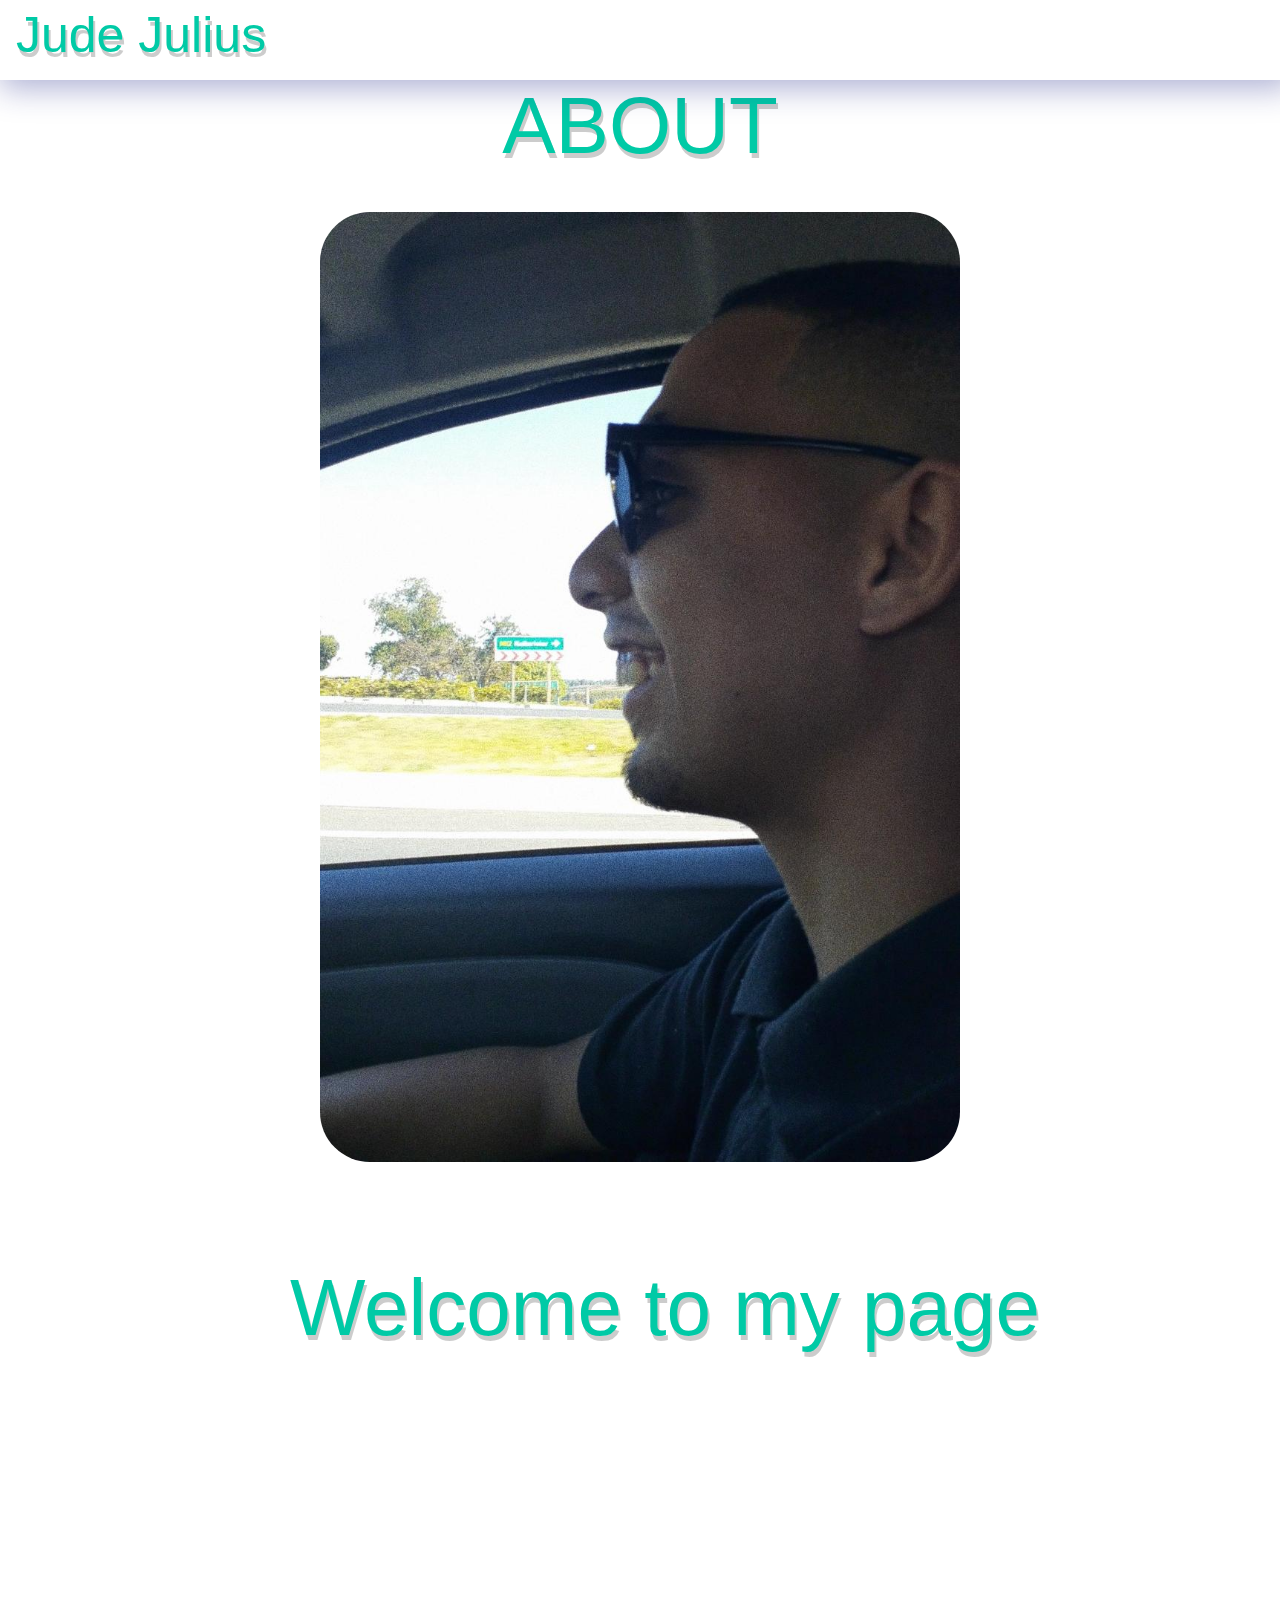
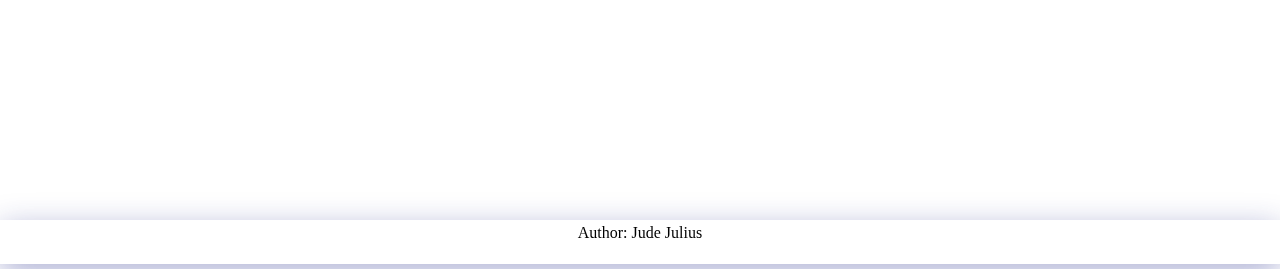
==== about.html @ cc3ed6de "third commit" ====
<!DOCTYPE html>
<html lang="en">
  <head>
    <meta charset="UTF-8" />
    <meta http-equiv="X-UA-Compatible" content="IE=edge" />
    <meta name="viewport" content="width=device-width, initial-scale=1.0" />
    <title>About</title>
    <link rel="stylesheet" a href="/Css/style.css" />
  </head>

  <!--navigation bar-->
  <nav>
    <ul>
        <li class="heading-nav">
            Jude Julius
        </li>
        <li style="float:right"><a class="active" href="timeline.html">Timeline</a></li>
        <li style="float:right"><a class="active" href="testimonial.html">Testimonial</a></li>
    <li style="float:right"><a class="active" href="contact.html">Contact</a></li>
    <li style="float:right"><a class="active" href="#">About</a></li>
    <li style="float:right"><a class="active" href="index.html">Home</a></li>
    </ul>
  </nav>
  <body>
    <div>
      <h1 class="about-header">ABOUT</h1>
      <img
        src="/images/jude1.jpeg"
        alt="ssff"
        style="width: 50%"
      />
      <h1 class="about">Welcome to my page</h1>
      <p class="p" style="text-align: justify">
          Alittle about myself i am a hardworker who loves a fast paced changing environment, I enjoy challenges
        and things that make me use logic.I am a very religious person who loves
        family time and i enjoy art. My hobbies include soccer baseball and cricket.
      </p>
      <br /><br />
    </div>
    <footer>
      <p>Author: Jude Julius<br>
      <a href="https://vibrant-engelbart-a65254.netlify.app/">https://vibrant-engelbart-a65254.netlify.app/</a></p>
    </footer>
  </body>
</html>
---- Css/style.css ----
/* Navigation bar */
* {
  margin: 0;
  padding: 0;
}
li {
  align-items: baseline;
  padding:0 20px 10px 10px;
  display: inline-block;
  font-family: arial;
}
ul {
  position:fixed;
  top: 0;
  font-size: 20px;
  text-align: left;
  box-shadow: 0 8px 32px 0 rgba( 31, 38, 135, 0.37 );
  background: rgba( 255, 255, 255, 0.25 );
  backdrop-filter: blur( 4px );
  -webkit-backdrop-filter: blur( 4px );
  border: 1px solid rgba( 255, 255, 255, 0.18 );
  padding: 5px;
  overflow: hidden;
  top: 0;
  width: 100%;
}
a {
  padding: 10px;
  margin: 0;
  color: white;
  text-decoration: none;
  font-family: serif;
}
a:hover {
  color: black;
}
.heading-nav{
  font-weight: 100;
  font-size: 50px;
  color: #00caa6;
  font-family: "Josefin Sans", sans-serif;
  text-shadow: 2px 5px 0 rgba(0, 0, 0, 0.2);
}
.heading-nav:hover{
  color: lightpink;
}
/* contact form */
.contact-head{
  font-size: 80px;
  margin-right: 40px;

}
h1{
  text-align: center;
}
.contact {
  font-size: 50px;
  font-family: Impact, Haettenschweiler, "Arial Narrow Bold", sans-serif;
}
.contact:hover {
  color: lightpink;
}
body {
  background-image: url(https://coolbackgrounds.io/images/backgrounds/index/ranger-4df6c1b6.png);
  background-position: center;
  background-size: cover;
  background-attachment: fixed;
  text-align: center;
}
form {
  text-align: center;
  margin-top: 60px;
  margin-left: 30%;
  margin-right: 30%;
  margin-bottom: 20px;
  background-color: grey;
  padding: 5%;
  background: rgba(204, 194, 194, 0.5);
  backdrop-filter: blur(3px);
  -webkit-backdrop-filter: blur(3px);
  border-radius: 10px;
}
[placeholder]:hover {
  color: grey;
}
button {
  background-color: #8d978d;
  border: none;
  color: white;
  padding: 16px 32px;
  text-decoration: none;
  margin: 4px 2px;
  cursor: pointer;
  border-radius: 12px;
}
button:hover{
  color: aqua;
}
/* Home page */
.bigheader {
  text-align: center;
  color: rgb(182, 164, 163);
  font-family: serif;
  font-weight: 100;
  font-size: 8em;
}
.bigheader:hover {
  color: rgb(13, 83, 189);
}
.img-header{
  text-align: center;
  font-size: 60px;
  font-weight: 100;
  color: #00caa6;
  font-family: "Josefin Sans", sans-serif;
  text-shadow: 2px 5px 0 rgba(0, 0, 0, 0.2);

}
h1 {
  padding: 20px;
  margin: 1em 0 0.5em 50px;
  font-weight: 100;
  color: #00caa6;
  font-family: "Josefin Sans", sans-serif;
  text-shadow: 2px 5px 0 rgba(0, 0, 0, 0.2);
}
.p {
  margin-bottom: 50px;
  color: rgb(10, 0, 0);
  text-decoration: none;
  text-align: center;
  font-size: 40px;
  font-family: Verdana, Geneva, Tahoma, sans-serif;
  padding: 70px;
}
strong {
  color: black;
}
.home-page-img {
  border-radius: 50%;
  /* border: 1px solid black; */
  box-shadow: 0 8px 32px 0 rgba( 31, 38, 135, 0.37 );
}
.form {
  display: fixed;
}
.p{
  color: white;
}
/* about page*/
.about-header {
  padding:0;
  margin-left: 450px;
  margin-right: 450px;
  font-weight: 500;
  font-size: 5em;
  font-family: "Trebuchet MS", "Lucida Sans Unicode", "Lucida Grande",
    "Lucida Sans", Arial, sans-serif;
}
.about-header:hover {
  color: darkgray;
}
img {
  display: block;
  margin-left: auto;
  margin-right: auto;
  border-radius: 50px;
}

.about-para {
  border: 12px solid rgb(0, 0, 0);
  border-radius: 12px;
}
.about{
  font-size: 80px;
}
/* timeline */

  /* The actual timeline (the vertical ruler) */
  .timeline {
    position: relative;
    max-width: 1200px;
    margin: 0 auto;
    z-index: -1;
  }
  
  /* The actual timeline (the vertical ruler) */
  .timeline::after {
    content: '';
    position: absolute;
    width: 2px;
    background-color: white;
    top: 0;
    bottom: 0;
    left: 50%;
    margin-left: -3px;
  }
  
  /* Container around content */
  .container {
      box-sizing: border-box;
      margin-top: 90px;
      margin-bottom: 50px;
    padding: 10px 40px;
    position: relative;
    background-color: inherit;
    width: 50%;
  }
  
  /* The circles on the timeline */
  .container::after {
    content: '';
    position: absolute;
    width: 25px;
    height: 25px;
    right: -17px;
    background-color: white;
    border: 4px solid #FF9F55;
    top: 15px;
    border-radius: 50%;
    z-index: 1;
  }
  /* Place the container to the left */
  .left {
    left: 0;
  }
  
  /* Place the container to the right */
  .right {
    left: 50%;
  }
  
  /* Add arrows to the left container (pointing right) */
  .left::before {
    content: " ";
    height: 0;
    position: absolute;
    top: 22px;
    width: 0;
    z-index: 1;
    right: 30px;
    border: medium solid white;
    border-width: 10px 0 10px 10px;
    border-color: transparent transparent transparent white;
  }
  
  /* Add arrows to the right container (pointing left) */
  .right::before {
    content: " ";
    height: 0;
    position: absolute;
    top: 22px;
    width: 0;
    z-index: 1;
    left: 30px;
    border: medium solid white;
    border-width: 10px 10px 10px 0;
    border-color: transparent white transparent transparent;
  }
  
  /* Fix the circle for containers on the right side */
  .right::after {
    left: -16px;
  }
  
  /* The actual content */
  .content {
    padding: 20px 30px;
    position: relative;
    border-radius: 25px;
    box-shadow: 0 8px 32px 0 rgba(0, 0, 0, 0);
    background: red;
    animation: mymove 5s infinite;
      }
      @keyframes mymove {
          0%{
              background-color: lightpink;
          }
          33%{
              background-color: lightsalmon;
          }
          66%{
              background-color: lightseagreen;
          }
          100%{
              background-color: lightskyblue;
          }
        }
  
  /* Media queries - Responsive timeline on screens less than 600px wide */
  @media screen and (max-width: 600px) {
    /* Place the timelime to the left */
    .timeline::after {
    left: 31px;
    }
    
    /* Full-width containers */
    .container {
    width: 100%;
    padding-left: 70px;
    padding-right: 25px;
    }
    /* Make sure that all arrows are pointing leftwards */
    .container::before {
    left: 60px;
    border: medium solid white;
    border-width: 10px 10px 10px 0;
    border-color: transparent white transparent transparent;
    }
  
    /* Make sure all circles are at the same spot */
    .left::after, .right::after {
    left: 15px;
    }
    
    /* Make all right containers behave like the left ones */
    .right {
    left: 0%;
    }
  }
  /* footer */
  footer {
    text-align: center;
    padding: 3px;
    box-shadow: 0 8px 32px 0 rgba( 31, 38, 135, 0.37 );
    background: rgba( 255, 255, 255, 0.25 );
    backdrop-filter: blur( 4px );
    -webkit-backdrop-filter: blur( 4px );
    border: 1px solid rgba( 255, 255, 255, 0.18 );
  }
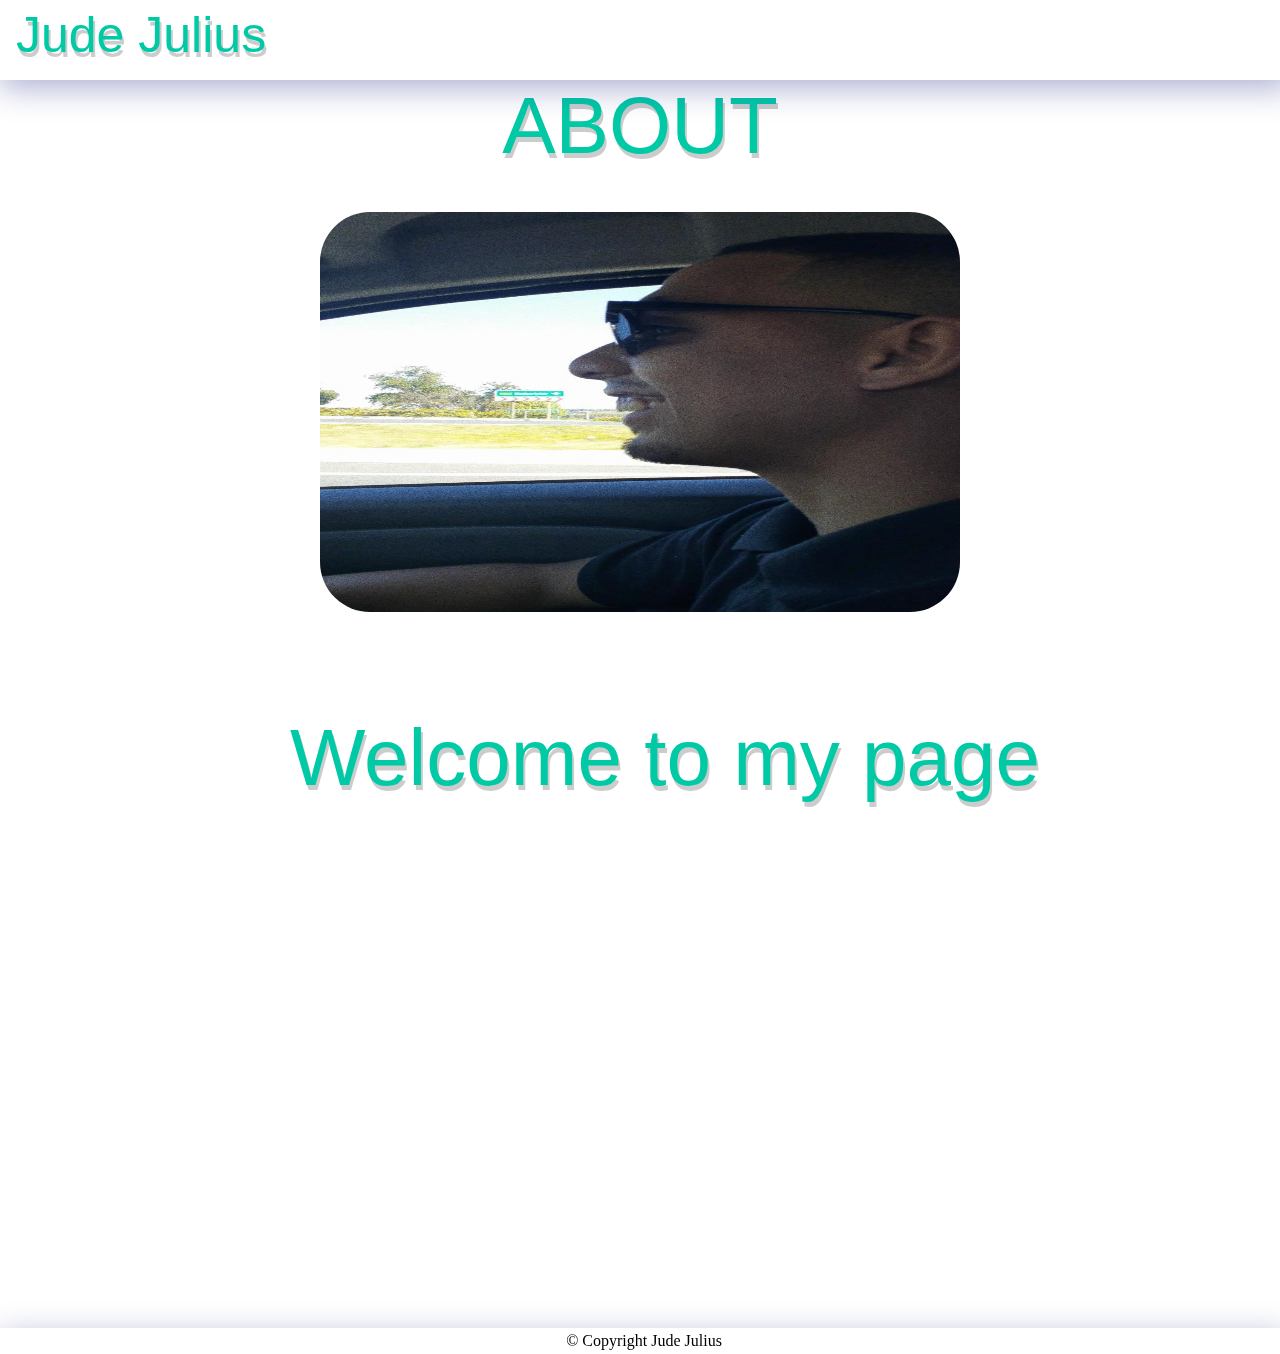
==== commit 45ea78c2: "third commit" ====
--- a/about.html
+++ b/about.html
@@ -31,15 +31,14 @@
       />
       <h1 class="about">Welcome to my page</h1>
       <p class="p" style="text-align: justify">
-          Alittle about myself i am a hardworker who loves a fast paced changing environment, I enjoy challenges
+        Alittle about myself i am a hardworker who loves a fast paced changing environment, I enjoy challenges
         and things that make me use logic.I am a very religious person who loves
-        family time and i enjoy art. My hobbies include soccer baseball and cricket.
+        family time and i enjoy art. My hobbies include soccer baseball and cricket.A little about myself:              I am Jude Julius and I'm 22 years old. I consider myself a hard worker who enjoys a fast paced environment. I enjoy challenges and opportunities to use logic. I am a religious person who enjoys spending time with family. I also enjoy art. Some of my hobbies include soccer, baseball and cricket.
       </p>
       <br /><br />
     </div>
     <footer>
-      <p>Author: Jude Julius<br>
-      <a href="https://vibrant-engelbart-a65254.netlify.app/">https://vibrant-engelbart-a65254.netlify.app/</a></p>
-    </footer>
+      <p>&copy Copyright Jude Julius<br>
+          </footer>
   </body>
 </html>
--- a/Css/style.css
+++ b/Css/style.css
@@ -97,7 +97,7 @@
   color: aqua;
 }
 /* Home page */
-.bigheader {
+/* .bigheader {
   text-align: center;
   color: rgb(182, 164, 163);
   font-family: serif;
@@ -106,7 +106,7 @@
 }
 .bigheader:hover {
   color: rgb(13, 83, 189);
-}
+} */
 .img-header{
   text-align: center;
   font-size: 60px;
@@ -129,7 +129,7 @@
   color: rgb(10, 0, 0);
   text-decoration: none;
   text-align: center;
-  font-size: 40px;
+  font-size: 30px;
   font-family: Verdana, Geneva, Tahoma, sans-serif;
   padding: 70px;
 }
@@ -165,6 +165,8 @@
   margin-left: auto;
   margin-right: auto;
   border-radius: 50px;
+  width: 400px;
+  height: 400px;
 }
 
 .about-para {
@@ -320,6 +322,8 @@
   }
   /* footer */
   footer {
+    position: sticky;
+    width: 100%;
     text-align: center;
     padding: 3px;
     box-shadow: 0 8px 32px 0 rgba( 31, 38, 135, 0.37 );
@@ -327,4 +331,5 @@
     backdrop-filter: blur( 4px );
     -webkit-backdrop-filter: blur( 4px );
     border: 1px solid rgba( 255, 255, 255, 0.18 );
-  }+  }
+  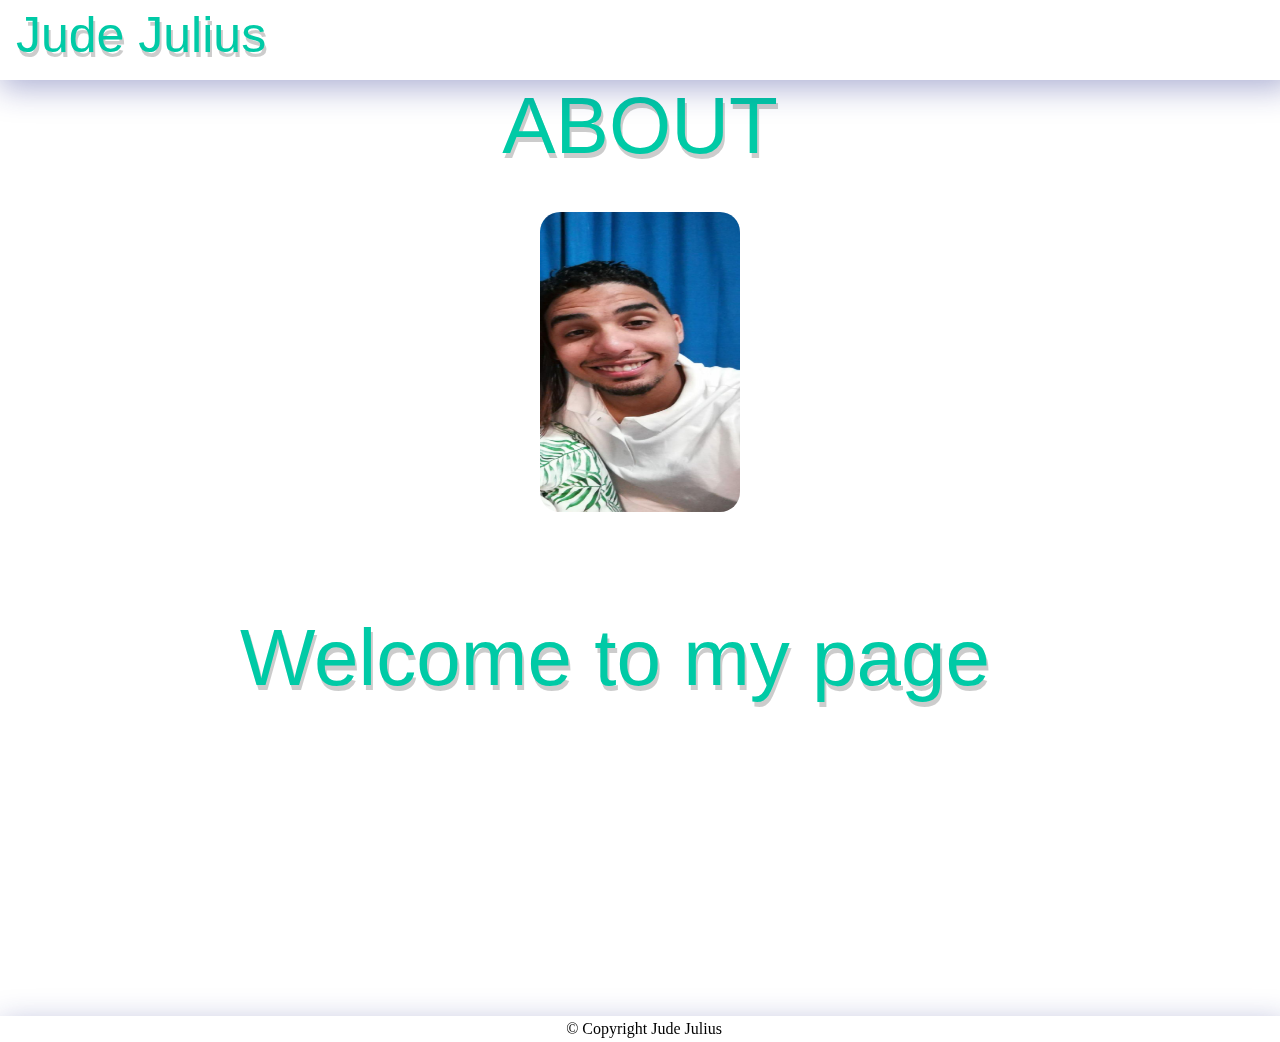
==== commit f9babece: "third commit" ====
--- a/about.html
+++ b/about.html
@@ -27,13 +27,13 @@
       <img
         src="/images/jude1.jpeg"
         alt="ssff"
-        style="width: 50%"
+        width="30%"
       />
       <h1 class="about">Welcome to my page</h1>
       <p class="p" style="text-align: justify">
         Alittle about myself i am a hardworker who loves a fast paced changing environment, I enjoy challenges
         and things that make me use logic.I am a very religious person who loves
-        family time and i enjoy art. My hobbies include soccer baseball and cricket.A little about myself:              I am Jude Julius and I'm 22 years old. I consider myself a hard worker who enjoys a fast paced environment. I enjoy challenges and opportunities to use logic. I am a religious person who enjoys spending time with family. I also enjoy art. Some of my hobbies include soccer, baseball and cricket.
+        family time and i enjoy art. My hobbies include soccer baseball and cricket.A little about myself.
       </p>
       <br /><br />
     </div>
--- a/Css/style.css
+++ b/Css/style.css
@@ -145,6 +145,8 @@
   display: fixed;
 }
 .p{
+  padding-bottom: 30px;
+  padding-top: 30px;
   color: white;
 }
 /* about page*/
@@ -162,18 +164,20 @@
 }
 img {
   display: block;
+  margin-top: 30px;
+  margin-bottom: 100px;
   margin-left: auto;
   margin-right: auto;
-  border-radius: 50px;
-  width: 400px;
-  height: 400px;
-}
-
-.about-para {
-  border: 12px solid rgb(0, 0, 0);
-  border-radius: 12px;
+  border-radius: 20px;
+  width: 200px;
+  height: 300px;
 }
 .about{
+  padding:0;
+  margin-bottom: 30px;
+  margin-top: 20px;
+  margin-right: 100px;
+  text-align: center;
   font-size: 80px;
 }
 /* timeline */
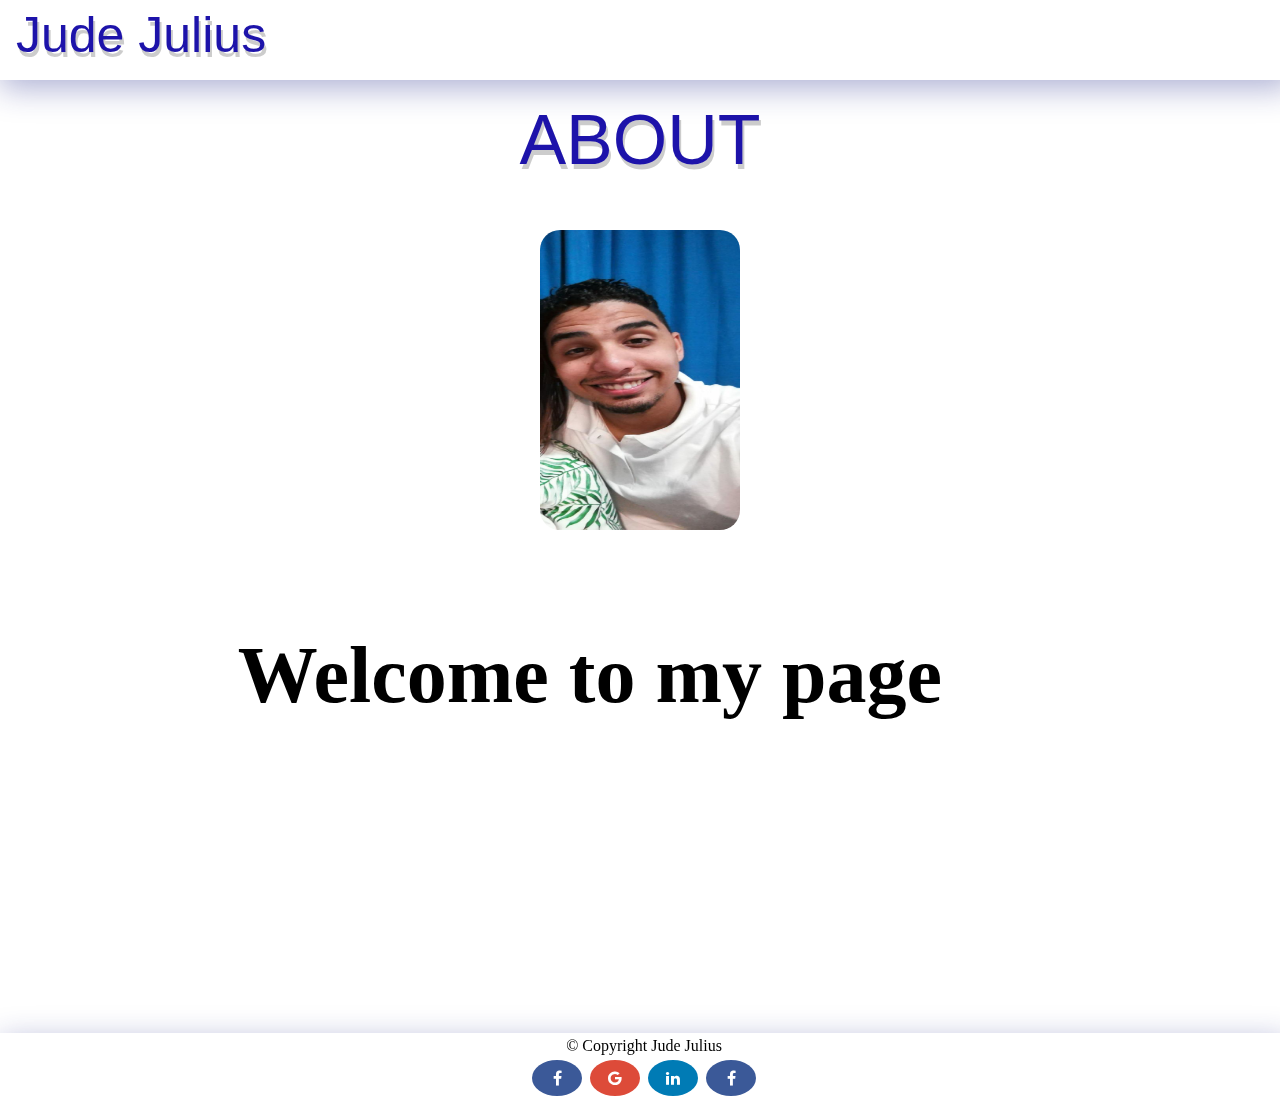
==== commit 1bcb9b24: "third commit" ====
--- a/about.html
+++ b/about.html
@@ -6,6 +6,7 @@
     <meta name="viewport" content="width=device-width, initial-scale=1.0" />
     <title>About</title>
     <link rel="stylesheet" a href="/Css/style.css" />
+    <link rel="stylesheet" href="https://cdnjs.cloudflare.com/ajax/libs/font-awesome/4.7.0/css/font-awesome.min.css">
   </head>
 
   <!--navigation bar-->
@@ -24,21 +25,23 @@
   <body>
     <div>
       <h1 class="about-header">ABOUT</h1>
-      <img
+      <img class="about-img"
         src="/images/jude1.jpeg"
         alt="ssff"
         width="30%"
       />
       <h1 class="about">Welcome to my page</h1>
       <p class="p" style="text-align: justify">
-        Alittle about myself i am a hardworker who loves a fast paced changing environment, I enjoy challenges
-        and things that make me use logic.I am a very religious person who loves
-        family time and i enjoy art. My hobbies include soccer baseball and cricket.A little about myself.
+        A little about myself: I am Jude Julius and I'm 22 years old. I consider myself a hard worker who enjoys a fast paced environment. I enjoy challenges and opportunities to use logic. I am a religious person who enjoys spending time with family. I also enjoy art. Some of my hobbies include soccer, baseball and cricket.
       </p>
       <br /><br />
     </div>
     <footer>
       <p>&copy Copyright Jude Julius<br>
+        <a href="#" class="fa fa-facebook"></a>
+<a href="#" class="fa fa-google"></a>
+<a href="#" class="fa fa-linkedin"></a>
+<a href="#" class="fa fa-facebook"></a>
           </footer>
   </body>
 </html>
--- a/Css/style.css
+++ b/Css/style.css
@@ -10,8 +10,8 @@
   font-family: arial;
 }
 ul {
-  position:fixed;
-  top: 0;
+  /* position:fixed;
+  top: 0; */
   font-size: 20px;
   text-align: left;
   box-shadow: 0 8px 32px 0 rgba( 31, 38, 135, 0.37 );
@@ -37,21 +37,36 @@
 .heading-nav{
   font-weight: 100;
   font-size: 50px;
-  color: #00caa6;
+  color: #1d13aa;
   font-family: "Josefin Sans", sans-serif;
   text-shadow: 2px 5px 0 rgba(0, 0, 0, 0.2);
-}
+  animation: bounce 4s infinite;
+
+}
+@keyframes bounce {
+  0%, 20%, 50%, 80%, 100% {
+    transform: translateY(0);
+  } 
+  40% {
+    transform: translateY(-30px);
+  } 
+  60% {
+    transform: translateY(-15px);
+  }
+} 
 .heading-nav:hover{
   color: lightpink;
 }
 /* contact form */
 .contact-head{
-  font-size: 80px;
-  margin-right: 40px;
-
-}
-h1{
-  text-align: center;
+    font-size: 70px;
+    padding: 20px;
+    font-weight: 100;
+    color: #1d13aa;
+    font-family: "Josefin Sans", sans-serif;
+    text-shadow: 2px 5px 0 rgba(0, 0, 0, 0.2);
+  }
+
 }
 .contact {
   font-size: 50px;
@@ -83,47 +98,67 @@
 [placeholder]:hover {
   color: grey;
 }
-button {
-  background-color: #8d978d;
+.button {
+  display: inline-block;
+  border-radius: 12px;
+  background-color: #8d8481;
   border: none;
-  color: white;
-  padding: 16px 32px;
-  text-decoration: none;
-  margin: 4px 2px;
+  color: #FFFFFF;
+  text-align: center;
+  font-size: 15px;
+  padding: 20px;
+  width: 100px;
+  transition: all 0.5s;
   cursor: pointer;
-  border-radius: 12px;
-}
-button:hover{
-  color: aqua;
+  margin: 5px;
+}
+
+.button span {
+  cursor: pointer;
+  display: inline-block;
+  position: relative;
+  transition: 0.5s;
+}
+
+.button span:after {
+  content: '\00bb';
+  position: absolute;
+  opacity: 0;
+  top: 0;
+  right: -20px;
+  transition: 0.5s;
+}
+
+.button:hover span {
+  padding-right: 25px;
+}
+
+.button:hover span:after {
+  opacity: 1;
+  right: 0;
 }
 /* Home page */
-/* .bigheader {
-  text-align: center;
-  color: rgb(182, 164, 163);
-  font-family: serif;
-  font-weight: 100;
-  font-size: 8em;
-}
-.bigheader:hover {
-  color: rgb(13, 83, 189);
-} */
 .img-header{
   text-align: center;
   font-size: 60px;
   font-weight: 100;
-  color: #00caa6;
+  color: #1d13aa;
   font-family: "Josefin Sans", sans-serif;
   text-shadow: 2px 5px 0 rgba(0, 0, 0, 0.2);
-
-}
-h1 {
-  padding: 20px;
-  margin: 1em 0 0.5em 50px;
-  font-weight: 100;
-  color: #00caa6;
-  font-family: "Josefin Sans", sans-serif;
-  text-shadow: 2px 5px 0 rgba(0, 0, 0, 0.2);
-}
+  animation: bounce 2s infinite;
+
+}
+@keyframes bounce {
+  0%, 20%, 50%, 80%, 100% {
+    transform: translateY(0);
+  } 
+  40% {
+    transform: translateY(-30px);
+  } 
+  60% {
+    transform: translateY(-15px);
+  }
+} 
 .p {
   margin-bottom: 50px;
   color: rgb(10, 0, 0);
@@ -151,18 +186,18 @@
 }
 /* about page*/
 .about-header {
-  padding:0;
-  margin-left: 450px;
-  margin-right: 450px;
-  font-weight: 500;
-  font-size: 5em;
-  font-family: "Trebuchet MS", "Lucida Sans Unicode", "Lucida Grande",
-    "Lucida Sans", Arial, sans-serif;
+  text-align: center;
+  font-size: 70px;
+  padding: 20px;
+  font-weight: 100;
+  color: #1d13aa;
+  font-family: "Josefin Sans", sans-serif;
+  text-shadow: 2px 5px 0 rgba(0, 0, 0, 0.2);
 }
 .about-header:hover {
   color: darkgray;
 }
-img {
+.about-img{
   display: block;
   margin-top: 30px;
   margin-bottom: 100px;
@@ -204,6 +239,7 @@
   
   /* Container around content */
   .container {
+    
       box-sizing: border-box;
       margin-top: 90px;
       margin-bottom: 50px;
@@ -211,6 +247,15 @@
     position: relative;
     background-color: inherit;
     width: 50%;
+    animation: myanimation 1s linear;
+  }
+  @keyframes myanimation{
+    0%{
+      left: 0;
+    }
+    100%{
+      right: 0;
+    }
   }
   
   /* The circles on the timeline */
@@ -228,12 +273,30 @@
   }
   /* Place the container to the left */
   .left {
-    left: 0;
+    left: 50%;
+    animation: myanimation1 2s linear forwards;
+  }
+  @keyframes myanimation1{
+    0%{
+      right: 0;
+    }
+    100%{
+      left: 0;
+    }
   }
   
   /* Place the container to the right */
   .right {
     left: 50%;
+    animation: myanimation2 2s linear forwards;
+  }
+  @keyframes myanimation2{
+    0%{
+      left: 0;
+    }
+    100%{
+      right: 0;
+    }
   }
   
   /* Add arrows to the left container (pointing right) */
@@ -271,8 +334,10 @@
   
   /* The actual content */
   .content {
-    padding: 20px 30px;
-    position: relative;
+    overflow: hidden;
+    padding: 0;
+    position: sticky;
+    top: 0;
     border-radius: 25px;
     box-shadow: 0 8px 32px 0 rgba(0, 0, 0, 0);
     background: red;
@@ -302,7 +367,7 @@
     
     /* Full-width containers */
     .container {
-    width: 100%;
+  width: 100%;
     padding-left: 70px;
     padding-right: 25px;
     }
@@ -323,6 +388,19 @@
     .right {
     left: 0%;
     }
+  }
+  .timeline-head{
+    position:absolute ;
+    top: 80px;
+    left: 365px;
+    font-weight: 100;
+    font-size: 70px;
+    color: #1d13aa;
+    font-family: "Josefin Sans", sans-serif;
+    text-shadow: 2px 5px 0 rgba(0, 0, 0, 0.2);
+  }
+  .timeline-head:hover{
+    color:lightpink
   }
   /* footer */
   footer {
@@ -336,4 +414,30 @@
     -webkit-backdrop-filter: blur( 4px );
     border: 1px solid rgba( 255, 255, 255, 0.18 );
   }
+  .fa {
+    padding: 10px;
+    font-size: 10px;
+    width: 30px;
+    text-align: center;
+    text-decoration: none;
+    margin: 5px 2px;
+    border-radius:50%;
+  }
+  
+  .fa:hover {
+      opacity: 0.7;
+  }
+  .fa-facebook {
+    background: #3B5998;
+    color: white;
+  }
+  .fa-google {
+    background: #dd4b39;
+    color: white;
+  }
+  
+  .fa-linkedin {
+    background: #007bb5;
+    color: white;
+  }
   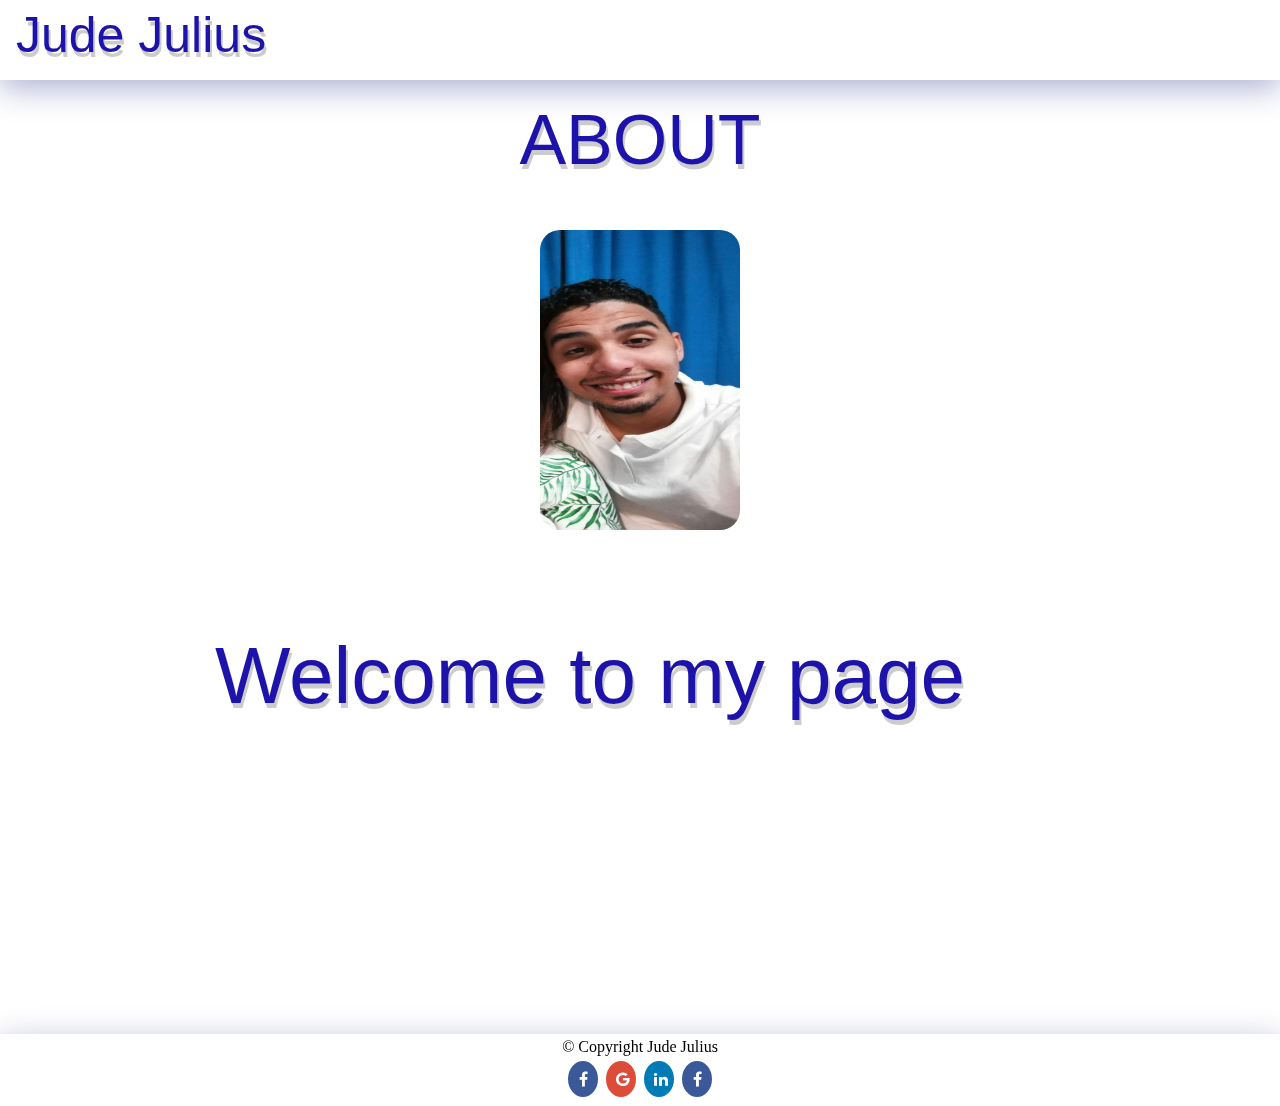
==== commit bd341607: "third commit" ====
--- a/about.html
+++ b/about.html
@@ -22,6 +22,20 @@
     <li style="float:right"><a class="active" href="index.html">Home</a></li>
     </ul>
   </nav>
+  <style>
+    @media only screen and (max-width: 600px) {
+  /* For mobile phones: */
+  [class*="div-"] {
+    width: 100%;
+  }
+  @media only screen and (max-width: 600px) {
+  /* For mobile phones: */
+  [class*="nav-"] {
+    width: 100%;
+  }
+}
+    }
+  </style>
   <body>
     <div>
       <h1 class="about-header">ABOUT</h1>
--- a/Css/style.css
+++ b/Css/style.css
@@ -2,6 +2,7 @@
 * {
   margin: 0;
   padding: 0;
+  box-sizing: border-box;
 }
 li {
   align-items: baseline;
@@ -66,7 +67,8 @@
     font-family: "Josefin Sans", sans-serif;
     text-shadow: 2px 5px 0 rgba(0, 0, 0, 0.2);
   }
-
+.contact-head:hover{
+  color: lightpink;
 }
 .contact {
   font-size: 50px;
@@ -184,15 +186,16 @@
   padding-top: 30px;
   color: white;
 }
+
 /* about page*/
-.about-header {
+.about-header  {
   text-align: center;
   font-size: 70px;
-  padding: 20px;
-  font-weight: 100;
-  color: #1d13aa;
-  font-family: "Josefin Sans", sans-serif;
-  text-shadow: 2px 5px 0 rgba(0, 0, 0, 0.2);
+    padding: 20px;
+    font-weight: 100;
+    color: #1d13aa;
+    font-family: "Josefin Sans", sans-serif;
+    text-shadow: 2px 5px 0 rgba(0, 0, 0, 0.2);
 }
 .about-header:hover {
   color: darkgray;
@@ -214,7 +217,12 @@
   margin-right: 100px;
   text-align: center;
   font-size: 80px;
-}
+  font-weight: 100;
+  color: #1d13aa;
+  font-family: "Josefin Sans", sans-serif;
+  text-shadow: 2px 5px 0 rgba(0, 0, 0, 0.2);
+}
+
 /* timeline */
 
   /* The actual timeline (the vertical ruler) */
@@ -284,7 +292,6 @@
       left: 0;
     }
   }
-  
   /* Place the container to the right */
   .right {
     left: 50%;
@@ -390,9 +397,7 @@
     }
   }
   .timeline-head{
-    position:absolute ;
-    top: 80px;
-    left: 365px;
+    text-align: center;
     font-weight: 100;
     font-size: 70px;
     color: #1d13aa;
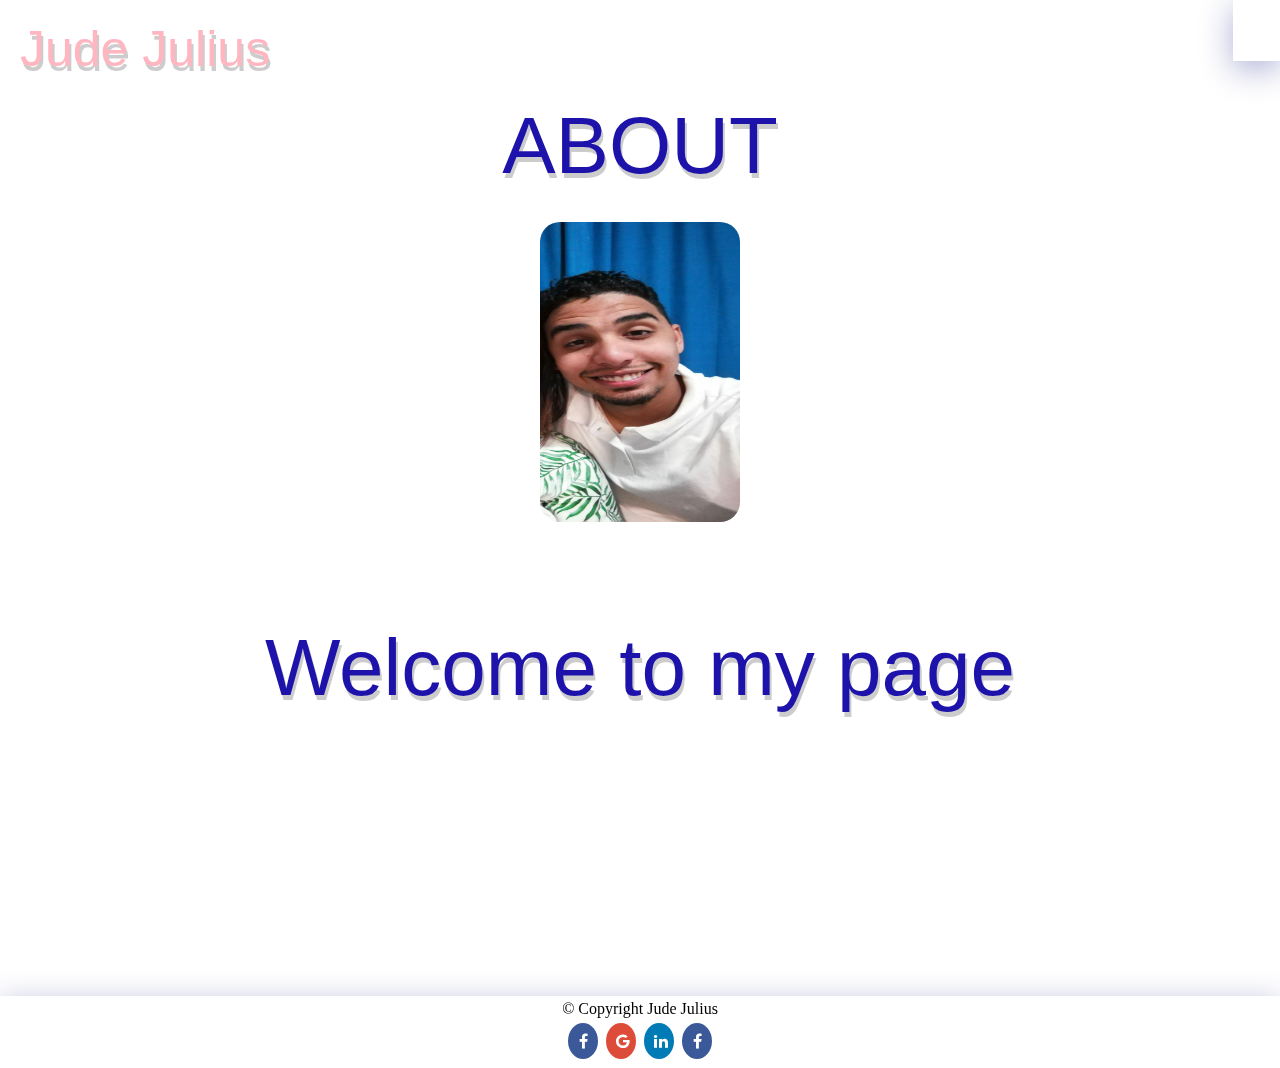
==== commit a3cd7b76: "third commit" ====
--- a/about.html
+++ b/about.html
@@ -11,31 +11,18 @@
 
   <!--navigation bar-->
   <nav>
-    <ul>
-        <li class="heading-nav">
-            Jude Julius
-        </li>
-        <li style="float:right"><a class="active" href="timeline.html">Timeline</a></li>
-        <li style="float:right"><a class="active" href="testimonial.html">Testimonial</a></li>
-    <li style="float:right"><a class="active" href="contact.html">Contact</a></li>
-    <li style="float:right"><a class="active" href="#">About</a></li>
-    <li style="float:right"><a class="active" href="index.html">Home</a></li>
-    </ul>
+    <li class="heading-nav" style="float: left;">Jude Julius</li> 
+        <div class="dropdown" style="float:right;">
+          <button class="dropbtn">=</button>
+          <div class="dropdown-content">
+          <a href="index.html">Home</a>
+          <a href="#">About</a>
+          <a href="contact.html">Contact</a>
+          <a href="testimonial.html">Testimonial</a>
+          <a href="timeline.html">Timeline</a>
+          </div>
+        </div>
   </nav>
-  <style>
-    @media only screen and (max-width: 600px) {
-  /* For mobile phones: */
-  [class*="div-"] {
-    width: 100%;
-  }
-  @media only screen and (max-width: 600px) {
-  /* For mobile phones: */
-  [class*="nav-"] {
-    width: 100%;
-  }
-}
-    }
-  </style>
   <body>
     <div>
       <h1 class="about-header">ABOUT</h1>
@@ -50,12 +37,12 @@
       </p>
       <br /><br />
     </div>
-    <footer>
-      <p>&copy Copyright Jude Julius<br>
-        <a href="#" class="fa fa-facebook"></a>
+  </body>
+  <footer>
+    <p>&copy Copyright Jude Julius<br>
+      <a href="#" class="fa fa-facebook"></a>
 <a href="#" class="fa fa-google"></a>
 <a href="#" class="fa fa-linkedin"></a>
 <a href="#" class="fa fa-facebook"></a>
-          </footer>
-  </body>
+        </footer>
 </html>
--- a/Css/style.css
+++ b/Css/style.css
@@ -1,29 +1,78 @@
+/* mobile responsiveness */
+@media screen and (max-width: 700px) {
+  .i{
+    display: grid;
+    grid-template-columns: auto;
+    grid-row-gap: 100px;
+  }
+  .grid-item {
+   
+   text-align: center;
+ }
+ }
+
 /* Navigation bar */
+.dropbtn {
+  box-shadow: 0 8px 32px 0 rgba( 31, 38, 135, 0.37 );
+  background: rgba( 255, 255, 255, 0.25 );
+  backdrop-filter: blur( 4px );
+  -webkit-backdrop-filter: blur( 4px );
+  border: 1px solid rgba( 255, 255, 255, 0.18 );
+  color: white;
+  padding: 16px;
+  font-size: 25px;
+  border: none;
+  cursor: pointer;
+}
+
+.dropdown {
+  position: relative;
+  display: inline-block;
+  z-index: 1;
+  
+}
+
+.dropdown-content {
+  display: none;
+  position: absolute;
+  right: 0;
+  background-color: #f9f9f9;
+  min-width: 160px;
+  box-shadow: 0px 8px 16px 0px rgba(0,0,0,0.2);
+  z-index: 1;
+}
+
+.dropdown-content a {
+  color: black;
+  padding: 12px 16px;
+  text-decoration: none;
+  display: block;
+  font-family: sans-serif;
+  
+  
+}
+
+.dropdown-content a:hover {background-color: #f1f1f1;}
+
+.dropdown:hover .dropdown-content {
+  display: block;
+}
+
+.dropdown:hover .dropbtn {
+  background-color: lightpink;
+}
 * {
+  box-sizing: border-box;
   margin: 0;
   padding: 0;
-  box-sizing: border-box;
-}
+}
+
 li {
   align-items: baseline;
   padding:0 20px 10px 10px;
   display: inline-block;
   font-family: arial;
-}
-ul {
-  /* position:fixed;
-  top: 0; */
-  font-size: 20px;
-  text-align: left;
-  box-shadow: 0 8px 32px 0 rgba( 31, 38, 135, 0.37 );
-  background: rgba( 255, 255, 255, 0.25 );
-  backdrop-filter: blur( 4px );
-  -webkit-backdrop-filter: blur( 4px );
-  border: 1px solid rgba( 255, 255, 255, 0.18 );
-  padding: 5px;
-  overflow: hidden;
-  top: 0;
-  width: 100%;
+  
 }
 a {
   padding: 10px;
@@ -36,6 +85,8 @@
   color: black;
 }
 .heading-nav{
+  padding-top: 20px;
+  padding-left: 20px;
   font-weight: 100;
   font-size: 50px;
   color: #1d13aa;
@@ -58,10 +109,89 @@
 .heading-nav:hover{
   color: lightpink;
 }
+/* Home page */
+.img-header{
+  text-align: center;
+  font-size: 60px;
+  font-weight: 100;
+  color: #1d13aa;
+  font-family: "Josefin Sans", sans-serif;
+  text-shadow: 2px 5px 0 rgba(0, 0, 0, 0.2);
+  animation: bounce 2s infinite;
+
+}
+@keyframes bounce {
+  0%, 20%, 50%, 80%, 100% {
+    transform: translateY(0);
+  } 
+  40% {
+    transform: translateY(-30px);
+  } 
+  60% {
+    transform: translateY(-15px);
+  }
+} 
+.p {
+  margin-bottom: 50px;
+  color: rgb(10, 0, 0);
+  text-decoration: none;
+  text-align: center;
+  font-size: 30px;
+  font-family: Verdana, Geneva, Tahoma, sans-serif;
+  padding: 70px;
+}
+strong {
+  color: black;
+}
+.home-page-img {
+  border-radius: 50%;
+  /* border: 1px solid black; */
+  box-shadow: 0 8px 32px 0 rgba( 31, 38, 135, 0.37 );
+}
+.form {
+  display: fixed;
+}
+.p{
+  padding-bottom: 30px;
+  padding-top: 30px;
+  color: white;
+}
+/* about page*/
+.about-header  {
+  text-align: center;
+  padding-top: 100px;
+  font-size: 80px;
+    font-weight: 100;
+    color: #1d13aa;
+    font-family: "Josefin Sans", sans-serif;
+    text-shadow: 2px 5px 0 rgba(0, 0, 0, 0.2);
+}
+.about-header:hover {
+  color: darkgray;
+}
+.about-img{
+  display: block;
+  margin-top: 30px;
+  margin-bottom: 100px;
+  margin-left: auto;
+  margin-right: auto;
+  border-radius: 20px;
+  width: 200px;
+  height: 300px;
+}
+.about{
+  text-align: center;
+  font-size: 80px;
+  font-weight: 100;
+  color: #1d13aa;
+  font-family: "Josefin Sans", sans-serif;
+  text-shadow: 2px 5px 0 rgba(0, 0, 0, 0.2);
+}
 /* contact form */
 .contact-head{
+  text-align: center;
+  padding-top: 100px;
     font-size: 70px;
-    padding: 20px;
     font-weight: 100;
     color: #1d13aa;
     font-family: "Josefin Sans", sans-serif;
@@ -139,90 +269,6 @@
   opacity: 1;
   right: 0;
 }
-/* Home page */
-.img-header{
-  text-align: center;
-  font-size: 60px;
-  font-weight: 100;
-  color: #1d13aa;
-  font-family: "Josefin Sans", sans-serif;
-  text-shadow: 2px 5px 0 rgba(0, 0, 0, 0.2);
-  animation: bounce 2s infinite;
-
-}
-@keyframes bounce {
-  0%, 20%, 50%, 80%, 100% {
-    transform: translateY(0);
-  } 
-  40% {
-    transform: translateY(-30px);
-  } 
-  60% {
-    transform: translateY(-15px);
-  }
-} 
-.p {
-  margin-bottom: 50px;
-  color: rgb(10, 0, 0);
-  text-decoration: none;
-  text-align: center;
-  font-size: 30px;
-  font-family: Verdana, Geneva, Tahoma, sans-serif;
-  padding: 70px;
-}
-strong {
-  color: black;
-}
-.home-page-img {
-  border-radius: 50%;
-  /* border: 1px solid black; */
-  box-shadow: 0 8px 32px 0 rgba( 31, 38, 135, 0.37 );
-}
-.form {
-  display: fixed;
-}
-.p{
-  padding-bottom: 30px;
-  padding-top: 30px;
-  color: white;
-}
-
-/* about page*/
-.about-header  {
-  text-align: center;
-  font-size: 70px;
-    padding: 20px;
-    font-weight: 100;
-    color: #1d13aa;
-    font-family: "Josefin Sans", sans-serif;
-    text-shadow: 2px 5px 0 rgba(0, 0, 0, 0.2);
-}
-.about-header:hover {
-  color: darkgray;
-}
-.about-img{
-  display: block;
-  margin-top: 30px;
-  margin-bottom: 100px;
-  margin-left: auto;
-  margin-right: auto;
-  border-radius: 20px;
-  width: 200px;
-  height: 300px;
-}
-.about{
-  padding:0;
-  margin-bottom: 30px;
-  margin-top: 20px;
-  margin-right: 100px;
-  text-align: center;
-  font-size: 80px;
-  font-weight: 100;
-  color: #1d13aa;
-  font-family: "Josefin Sans", sans-serif;
-  text-shadow: 2px 5px 0 rgba(0, 0, 0, 0.2);
-}
-
 /* timeline */
 
   /* The actual timeline (the vertical ruler) */
@@ -398,6 +444,7 @@
   }
   .timeline-head{
     text-align: center;
+    padding-top: 100px ;
     font-weight: 100;
     font-size: 70px;
     color: #1d13aa;
@@ -409,7 +456,7 @@
   }
   /* footer */
   footer {
-    position: sticky;
+    position: static;
     width: 100%;
     text-align: center;
     padding: 3px;
